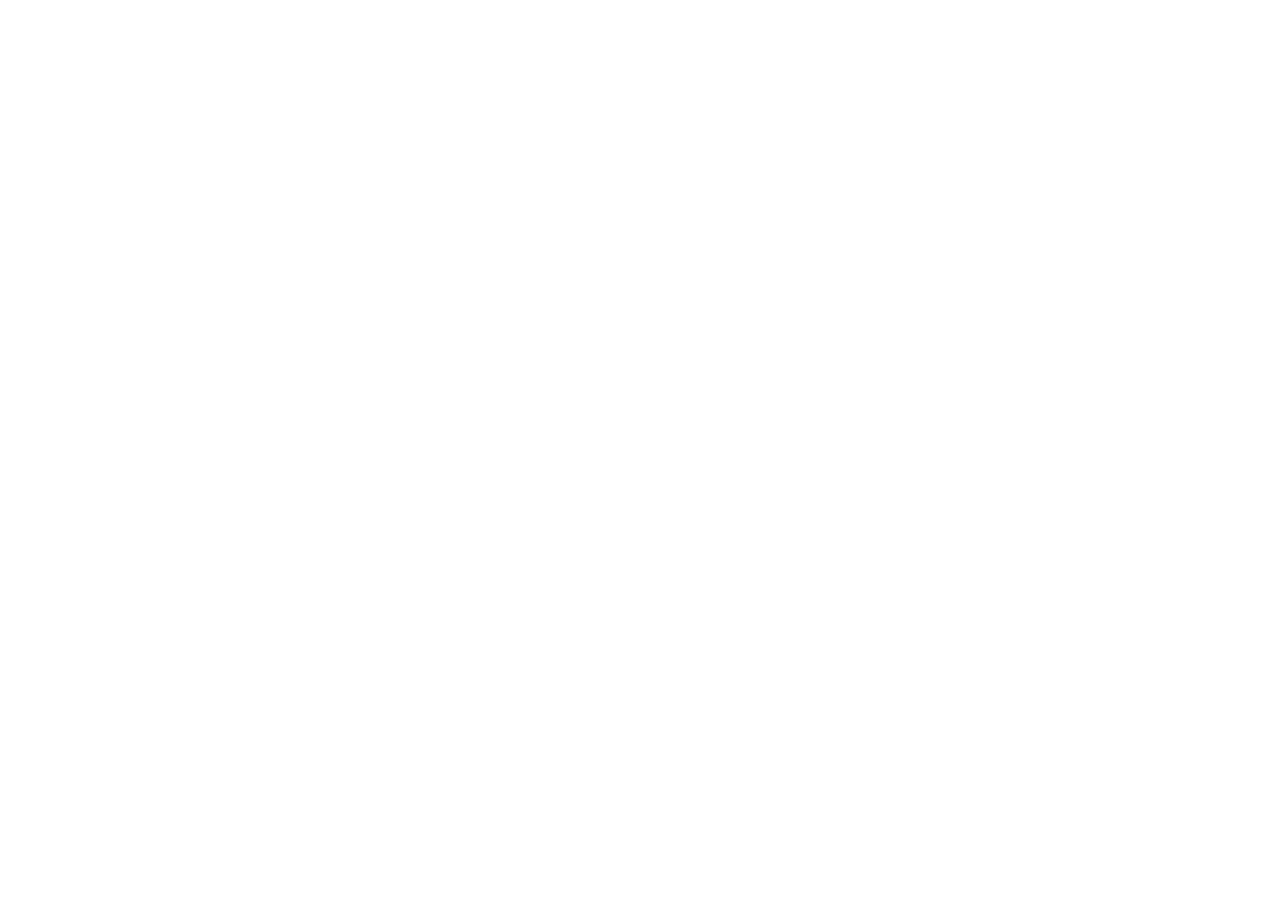
==== module2-solution/index.html @ f36f41f9 "stuff" ====
<!DOCTYPE html>
<html>
<head>
    <meta charset='utf-8'>
    <meta http-equiv='X-UA-Compatible' content='IE=edge'>
    <title>HelloWorld</title>
    <meta name='viewport' content='width=device-width, initial-scale=1'>
    <link rel='stylesheet' type='text/css' media='screen' href='css/Main.css'>
</head>
<body>

</body>
</html>
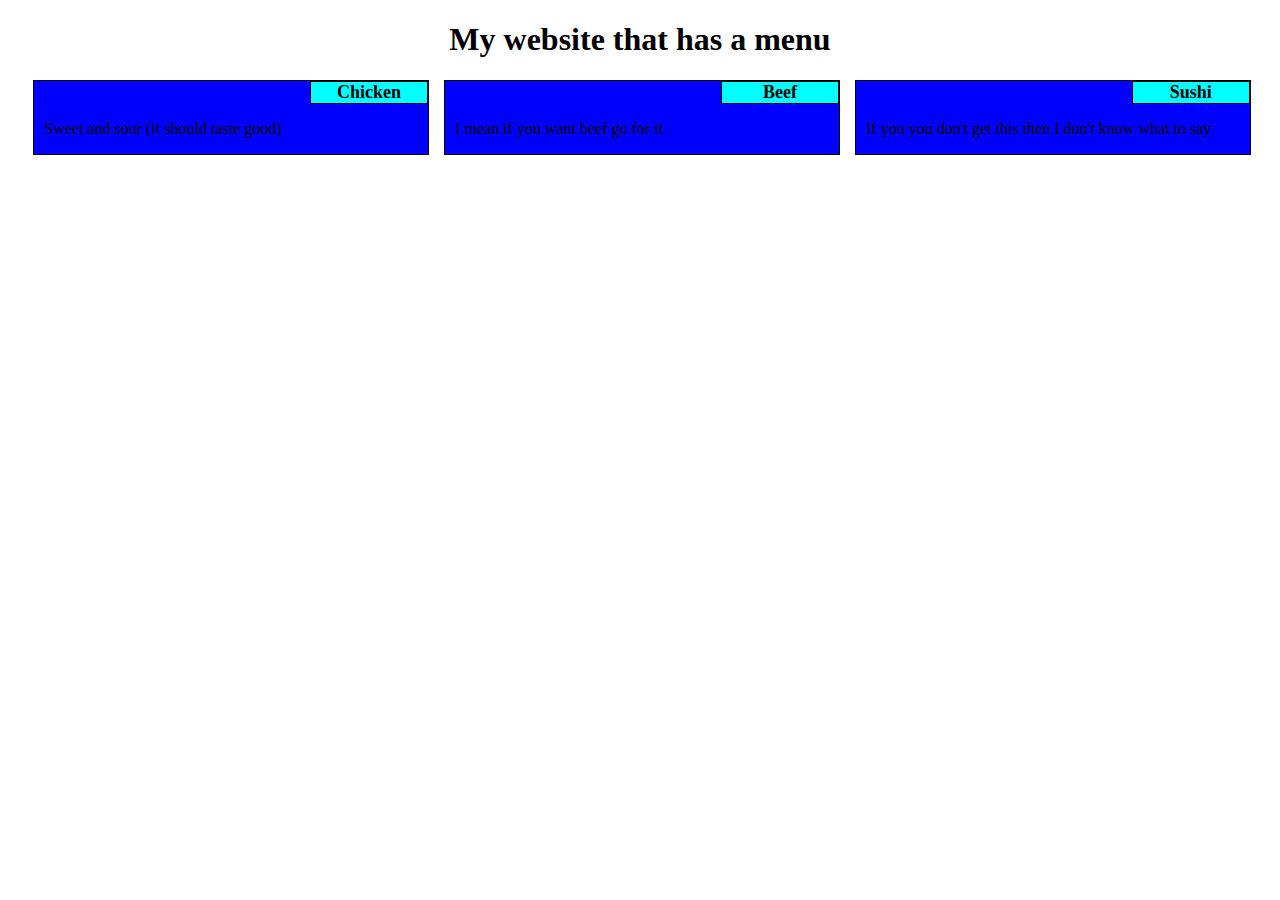
==== commit 5cd1d676: "finished" ====
--- a/module2-solution/index.html
+++ b/module2-solution/index.html
@@ -5,9 +5,36 @@
     <meta http-equiv='X-UA-Compatible' content='IE=edge'>
     <title>HelloWorld</title>
     <meta name='viewport' content='width=device-width, initial-scale=1'>
-    <link rel='stylesheet' type='text/css' media='screen' href='css/Main.css'>
+    <link rel='stylesheet' type='text/css' media='screen' href='css/main.css'>
 </head>
-<body>
-
+<body id="thing">
+    <h1>
+        My website that has a menu
+    </h1>
+    <div class="col-lg-4 col-md-6" id="aaa">
+        <h2>
+            Chicken
+        </h2>
+        <p>
+            Sweet and sour (it should taste good)
+        </p>
+    </div>
+    <div class="col-lg-4 col-md-6" id="boo">
+        <h2>
+            Beef
+        </h2>
+        <p>
+            I mean if you want beef go for it
+        </p>
+    </div>
+    <div class="col-lg-4 col-md-12" id="cc">
+        <h2>
+            Sushi
+        </h2>
+        <p>
+            If you you don't get 
+            this then I don't know what to say
+         </p>
+        </div>
 </body>
 </html>
--- a/module2-solution/css/main.css
+++ b/module2-solution/css/main.css
@@ -0,0 +1,52 @@
+*{
+    box-sizing: border-box;
+    font-family:cursive;
+}
+#addBorder{
+    float: left;
+}
+div{
+    border: 1px solid black;
+    margin-bottom: 20px;
+    background-color: blue;
+}
+h1{
+    text-align: center;
+}
+h2{
+    margin:0;
+    margin-left:70%;
+    font-size: large;
+    border: 1px solid black;
+    text-align: center;
+    background-color: aqua;
+}
+p{
+    padding-left:10px;
+}
+@media(min-width: 992px){
+    .col-lg-4{
+        float:left;
+        width:31.32%;
+    }
+    #aaa{
+        margin-left: 2%;
+    }
+    #aaa,#boo{
+        margin-right:15px;
+    }
+}
+@media(min-width: 768px) and (max-width: 991px){
+    .col-md-6{
+        float: left;
+        width: 49%;
+    }
+    #aaa{
+        margin-right: 2%;
+    }
+    .col-md-12{
+        clear: both;
+        width: 100%;
+    }
+}
+
